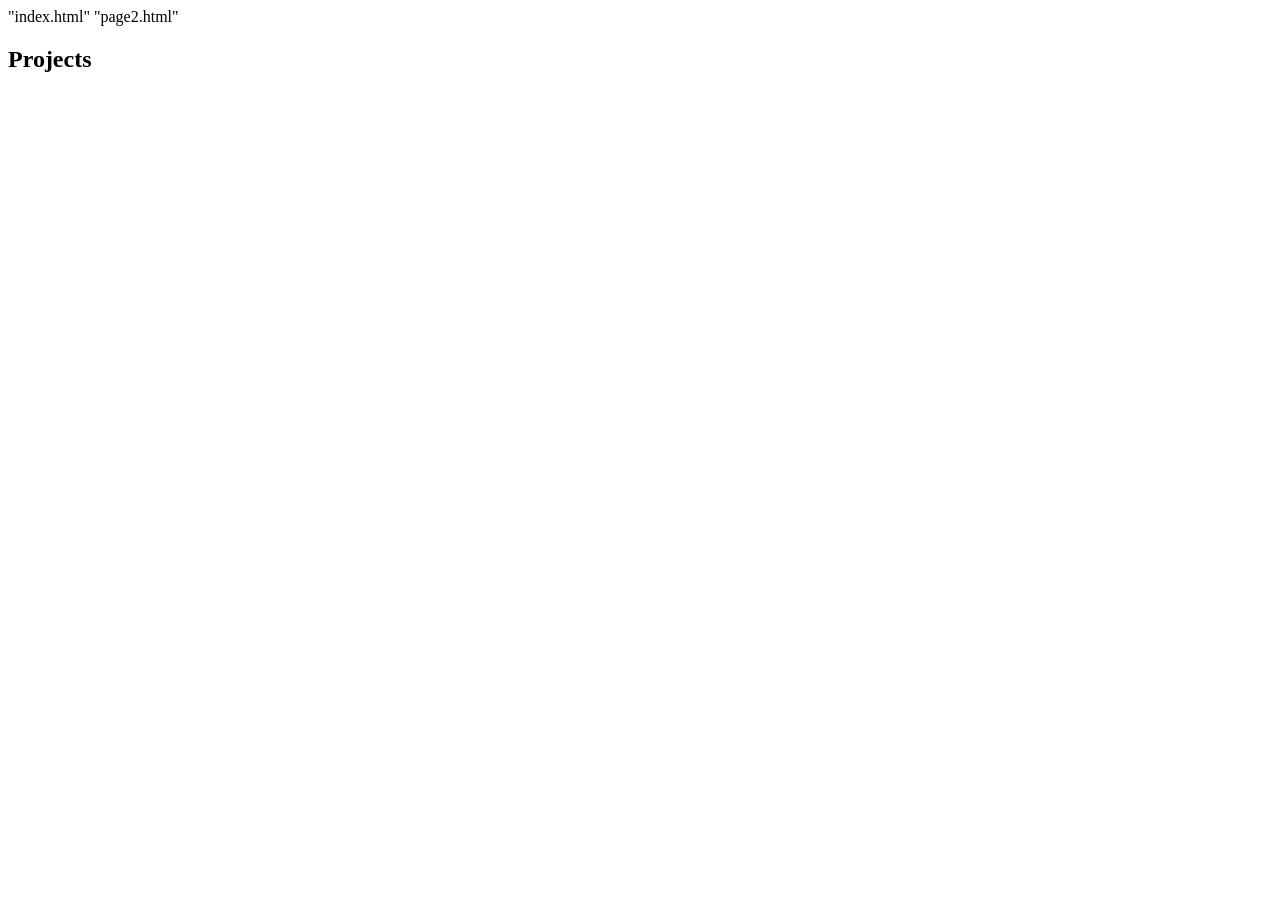
==== projects.html @ a6c34f1c "Create projects.html" ====
<!DOCTYPE html>
<html lang="en">
<head>
  <meta charset="UTF-8">
  <meta http-equiv="X-UA-Compatible" content="IE=edge">
  <meta name="viewport" content="width=device-width, initial-scale=1.0">
  <title>Document</title>
</head>
<link rel="stylesheet" href="style.css">
<link rel="icon" type="image/x-icon" href="link to image">
<title> document </title>
</head>
<body>
  <nav>
    "index.html"
    "page2.html"
  <h2> Projects </h2>
  </nav>
  <iframe width="392" height="620" style="border: 0px;" src="https://studio.code.org/projects/applab/a4ed22a4-c92c-43c8-b514-65a94c367992/embed"></iframe>
 <iframe src="https://scratch.mit.edu/projects/1273882271/embed" allowtransparency="true" width="485" height="402" frameborder="0" scrolling="no" allowfullscreen></iframe>
  
</body>
</html>
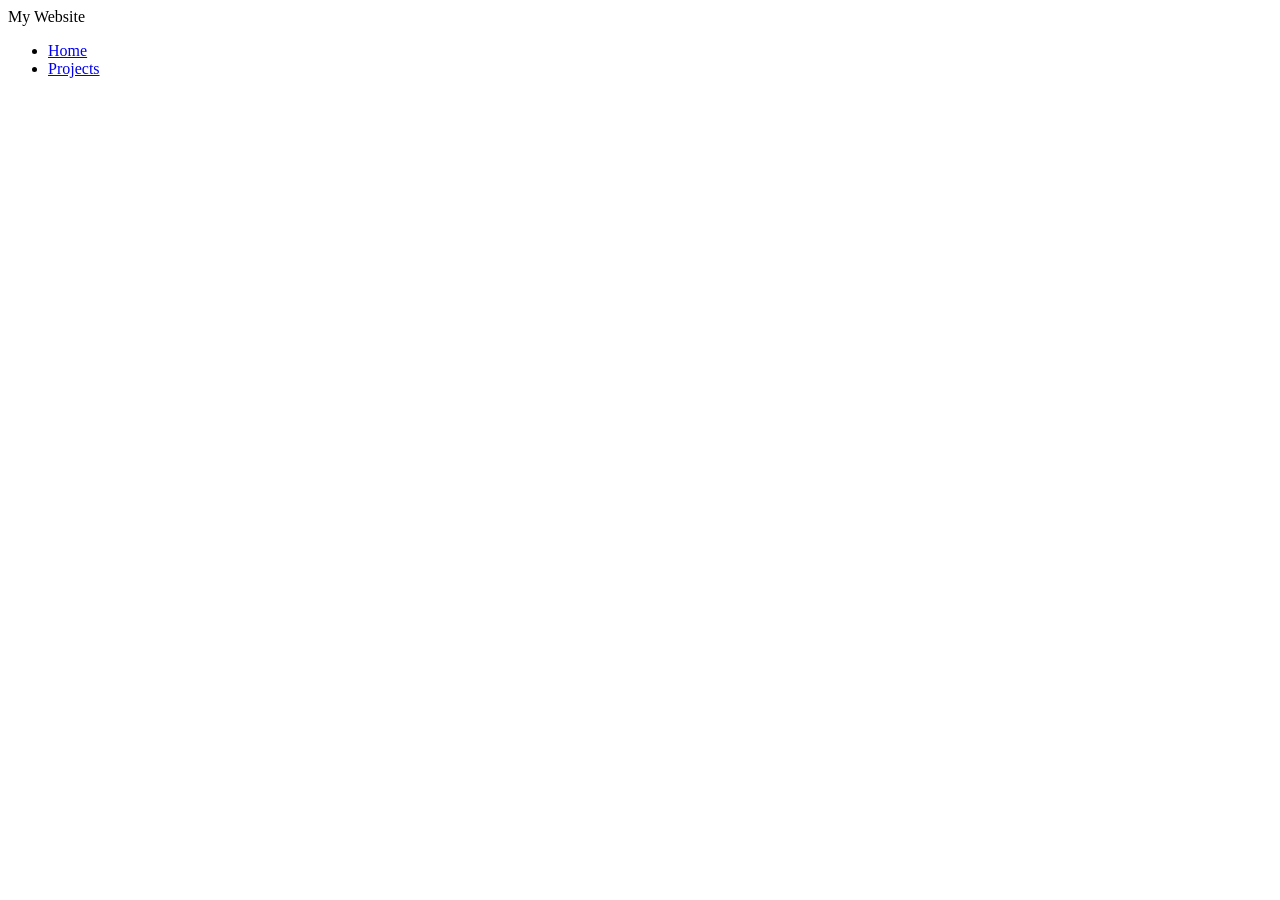
==== commit 1b2056da: "Update projects.html" ====
--- a/projects.html
+++ b/projects.html
@@ -11,11 +11,14 @@
 <title> document </title>
 </head>
 <body>
-  <nav>
-    "index.html"
-    "page2.html"
-  <h2> Projects </h2>
-  </nav>
+ <nav class="navbar">
+  <div class="logo">My Website</div>
+
+  <ul class="nav-links">
+    <li><a href="#">Home</a></li>
+    <li><a href="#">Projects</a></li>
+  </ul>
+</nav>
   <iframe width="392" height="620" style="border: 0px;" src="https://studio.code.org/projects/applab/a4ed22a4-c92c-43c8-b514-65a94c367992/embed"></iframe>
  <iframe src="https://scratch.mit.edu/projects/1273882271/embed" allowtransparency="true" width="485" height="402" frameborder="0" scrolling="no" allowfullscreen></iframe>
   
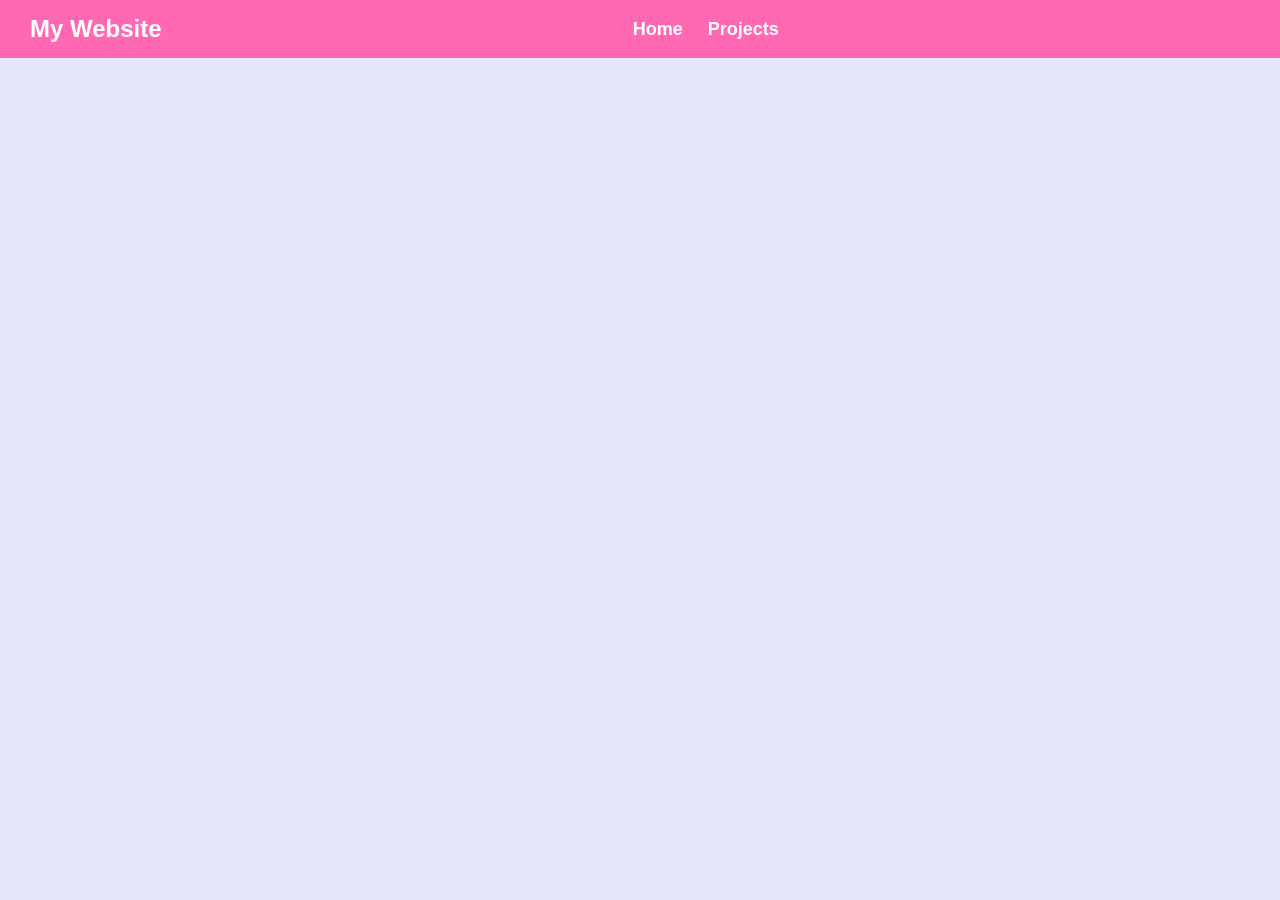
==== commit ea1758a7: "Update projects.html" ====
--- a/projects.html
+++ b/projects.html
@@ -15,8 +15,8 @@
   <div class="logo">My Website</div>
 
   <ul class="nav-links">
-    <li><a href="#">Home</a></li>
-    <li><a href="#">Projects</a></li>
+    <li><a href="index.html">Home</a></li>
+    <li><a href="projects.html">Projects</a></li>
   </ul>
 </nav>
   <iframe width="392" height="620" style="border: 0px;" src="https://studio.code.org/projects/applab/a4ed22a4-c92c-43c8-b514-65a94c367992/embed"></iframe>
--- a/style.css
+++ b/style.css
@@ -0,0 +1,57 @@
+html, body {
+  margin: 0;
+  padding: 0;
+  font-family: Arial, sans-serif;
+}
+
+
+.navbar {
+  background: hotpink;
+  width: 100%;
+
+  display: flex;
+  align-items: center;
+
+  padding: 15px 30px;
+  box-sizing: border-box;
+}
+
+.logo {
+  color: white;
+  font-size: 24px;
+  font-weight: bold;
+}
+
+.nav-links {
+  list-style: none;
+
+  display: flex;
+  gap: 25px;
+
+  margin: 0 auto;
+  padding: 0;
+}
+
+.nav-links a {
+  color: white;
+  text-decoration: none;
+  font-size: 18px;
+  font-weight: bold;
+}
+
+.nav-links a:hover {
+  color: #ffe6f2;
+}
+
+body {
+  background-color: lavender;
+}
+h2 {
+  color: magenta;
+  text-decoration: wavy 3px purple underline;
+}
+
+h2:hover {
+  text-shadow: 0 0 23px blue;
+}
+
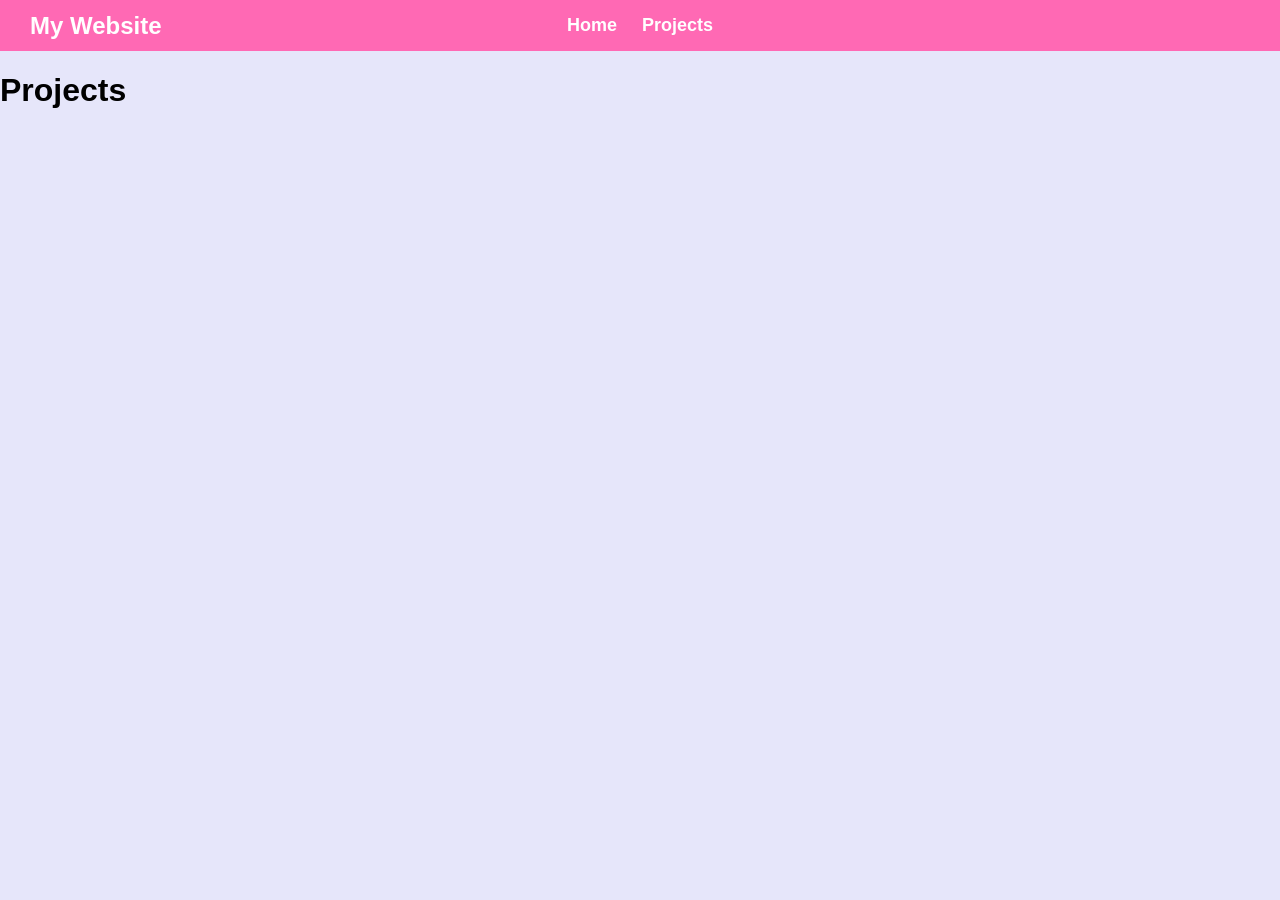
==== commit 81db6448: "Update projects.html" ====
--- a/projects.html
+++ b/projects.html
@@ -5,10 +5,7 @@
   <meta http-equiv="X-UA-Compatible" content="IE=edge">
   <meta name="viewport" content="width=device-width, initial-scale=1.0">
   <title>Document</title>
-</head>
 <link rel="stylesheet" href="style.css">
-<link rel="icon" type="image/x-icon" href="link to image">
-<title> document </title>
 </head>
 <body>
  <nav class="navbar">
@@ -19,6 +16,7 @@
     <li><a href="projects.html">Projects</a></li>
   </ul>
 </nav>
+  <h1 class="page-title">Projects</h1>
   <iframe width="392" height="620" style="border: 0px;" src="https://studio.code.org/projects/applab/a4ed22a4-c92c-43c8-b514-65a94c367992/embed"></iframe>
  <iframe src="https://scratch.mit.edu/projects/1273882271/embed" allowtransparency="true" width="485" height="402" frameborder="0" scrolling="no" allowfullscreen></iframe>
   
--- a/style.css
+++ b/style.css
@@ -11,6 +11,8 @@
 
   display: flex;
   align-items: center;
+  justify-content: center; /* centers everything */
+  position: relative;
 
   padding: 15px 30px;
   box-sizing: border-box;
@@ -20,6 +22,9 @@
   color: white;
   font-size: 24px;
   font-weight: bold;
+
+  position: absolute;
+  left: 30px; /* keeps logo on left */
 }
 
 .nav-links {
@@ -28,7 +33,7 @@
   display: flex;
   gap: 25px;
 
-  margin: 0 auto;
+  margin: 0;
   padding: 0;
 }
 
